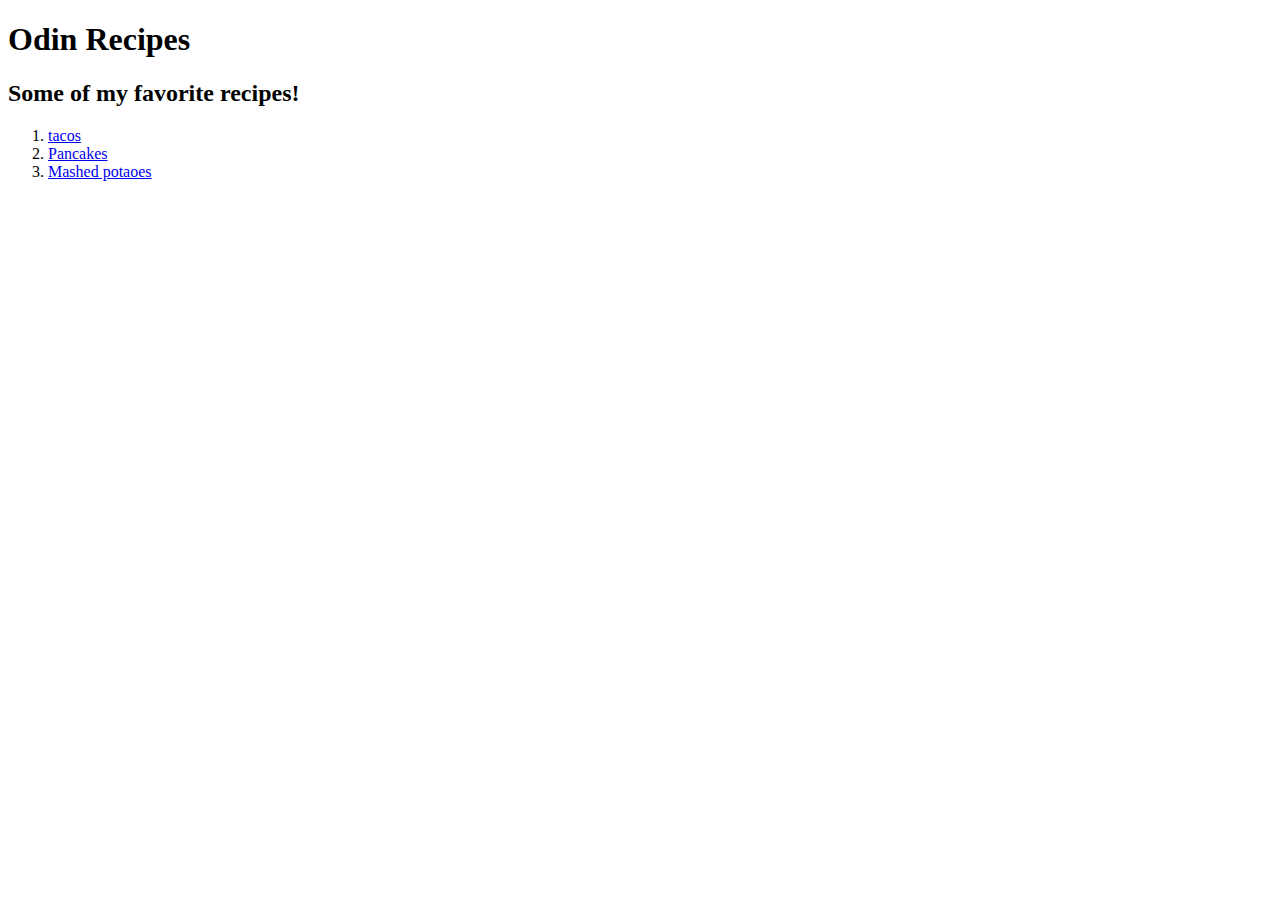
==== index.html @ 7b4b6bf3 "edit index.html" ====
<!DOCTYPE html>
<html lang="en">
<head>
    <meta charset="UTF-8">
    <title>Recipes</title>
</head>
<body>
    <h1>Odin Recipes</h1>
    <h2>Some of my favorite recipes!</h2>
    <ol>
    <li><a href="/odin-recipes/recipes/tacos.html">tacos</a></li>
    <li><a href="/odin-recipes/recipes/Good-Old-Fashioned-Pancakes.html">Pancakes</a></li>
    <li><a href="/odin-recipes/recipes/Basic-Mashed-Potatoes.html">Mashed potaoes</a></li>
    </ol>
</body>
</html>
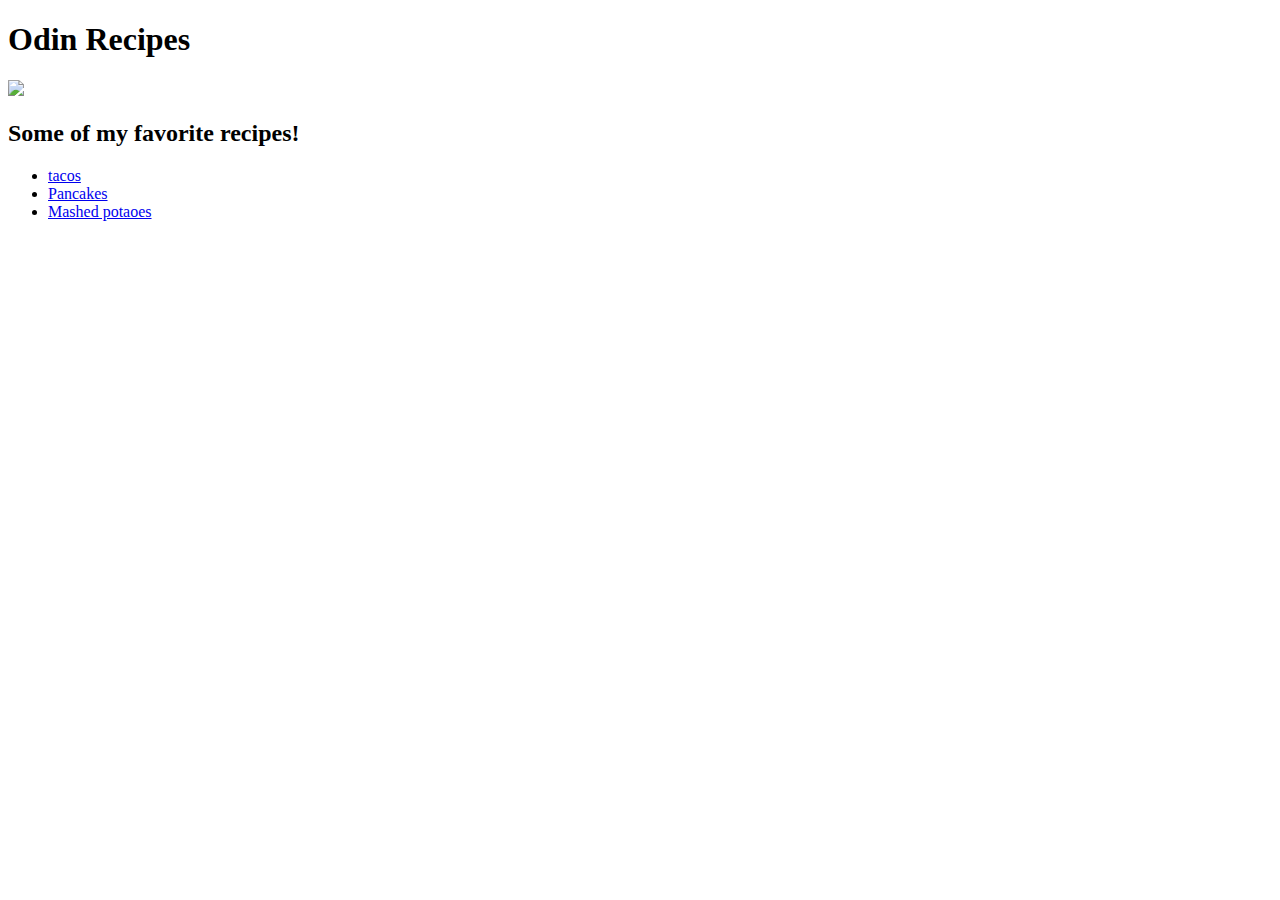
==== commit 8c81d4bb: "Add My-favorite-recipes.jpg" ====
--- a/index.html
+++ b/index.html
@@ -4,13 +4,14 @@
     <meta charset="UTF-8">
     <title>Recipes</title>
 </head>
-<body>
+  <body>
     <h1>Odin Recipes</h1>
+    <img src="../odin-recipes/imgs/My-favorite-recipes.jpg">
     <h2>Some of my favorite recipes!</h2>
-    <ol>
-    <li><a href="/odin-recipes/recipes/tacos.html">tacos</a></li>
-    <li><a href="/odin-recipes/recipes/Good-Old-Fashioned-Pancakes.html">Pancakes</a></li>
-    <li><a href="/odin-recipes/recipes/Basic-Mashed-Potatoes.html">Mashed potaoes</a></li>
-    </ol>
-</body>
+          <ul>
+             <li><a href="/odin-recipes/recipes/tacos.html">tacos</a></li>
+             <li><a href="/odin-recipes/recipes/Good-Old-Fashioned-Pancakes.html">Pancakes</a></li>
+             <li><a href="/odin-recipes/recipes/Basic-Mashed-Potatoes.html">Mashed potaoes</a></li>
+          </ul>
+  </body>
 </html>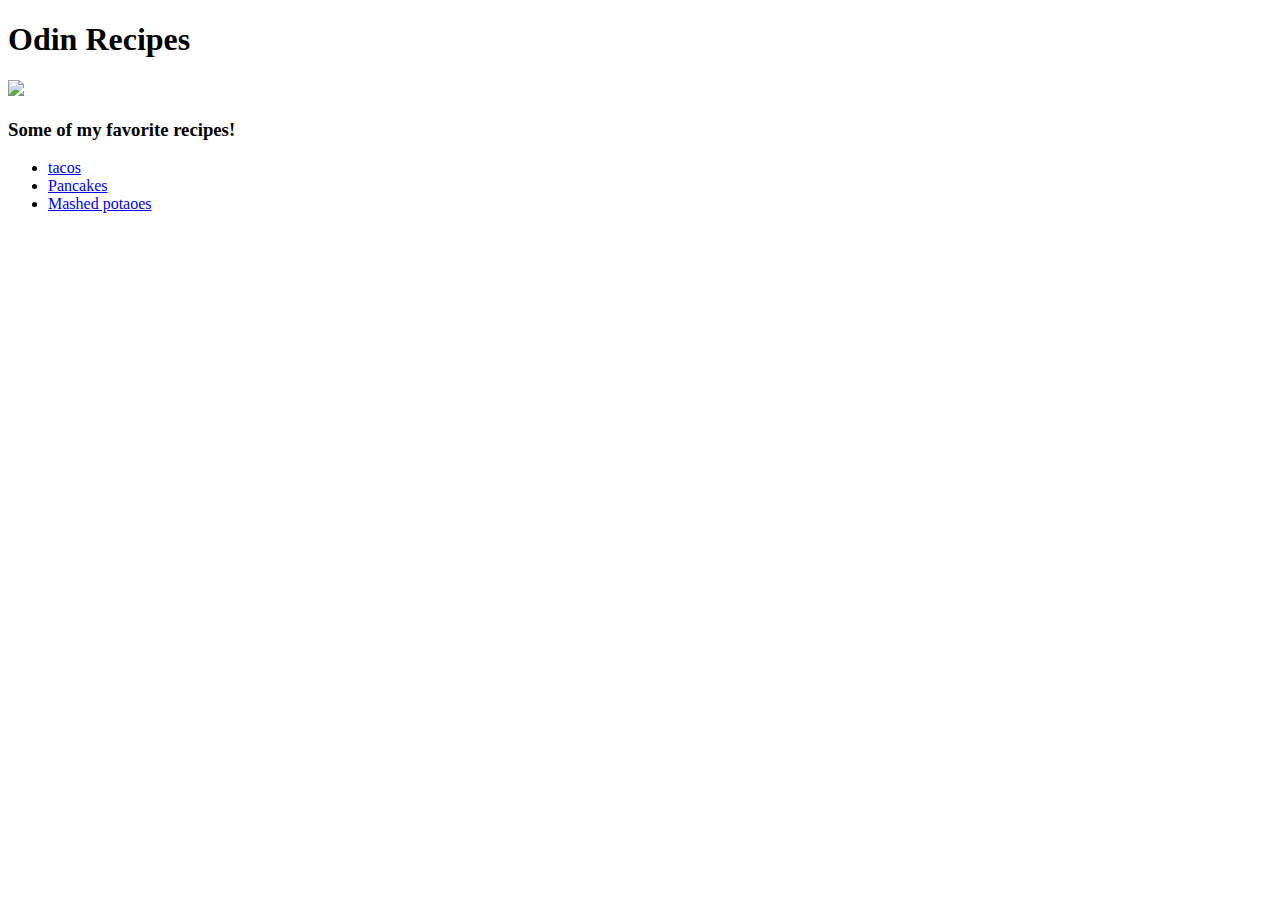
==== commit 53469a84: "edit index.html" ====
--- a/index.html
+++ b/index.html
@@ -7,7 +7,7 @@
   <body>
     <h1>Odin Recipes</h1>
     <img src="../odin-recipes/imgs/My-favorite-recipes.jpg">
-    <h2>Some of my favorite recipes!</h2>
+    <h3>Some of my favorite recipes!</h3>
           <ul>
              <li><a href="/odin-recipes/recipes/tacos.html">tacos</a></li>
              <li><a href="/odin-recipes/recipes/Good-Old-Fashioned-Pancakes.html">Pancakes</a></li>
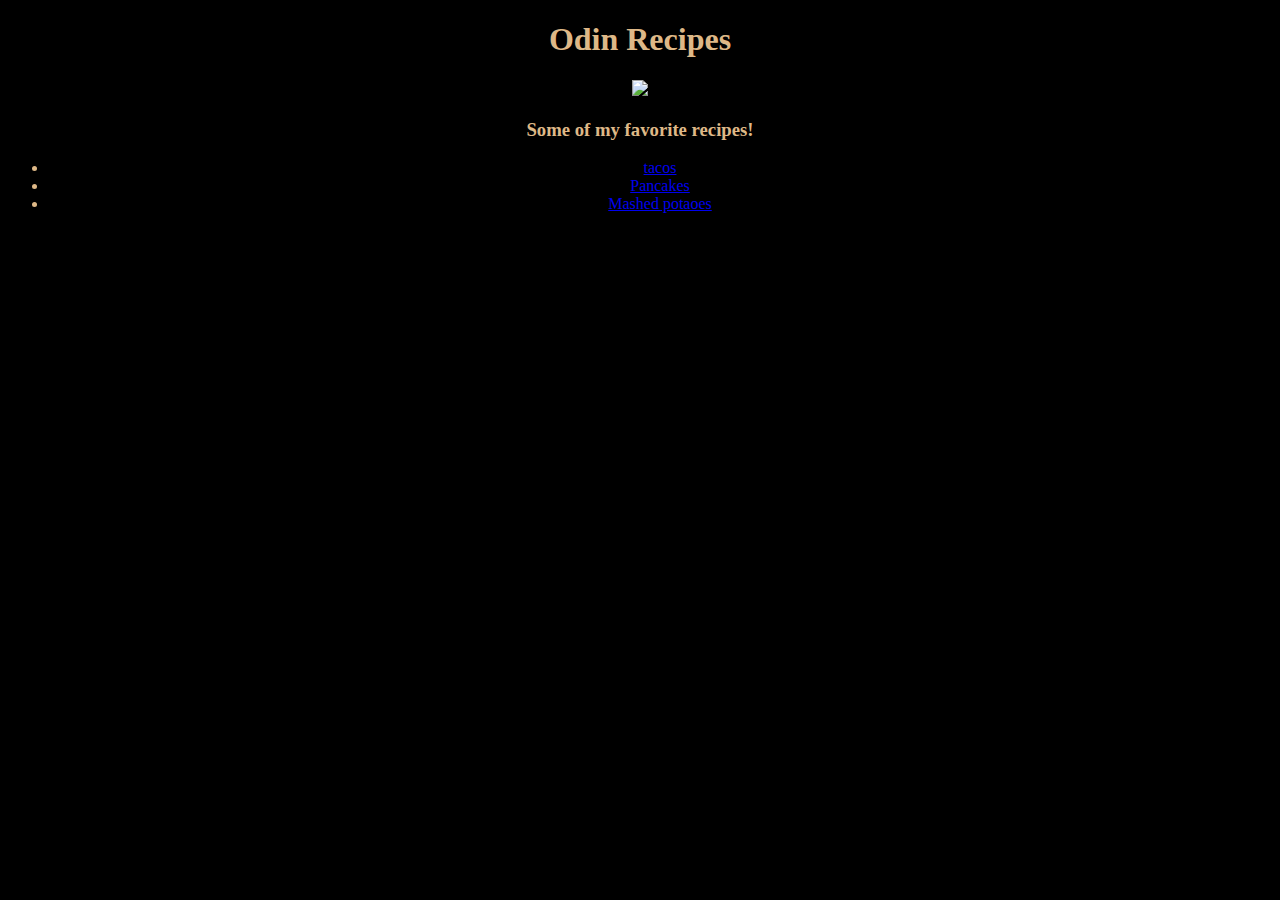
==== commit f62ebbf2: "add style.css and edit index.html" ====
--- a/index.html
+++ b/index.html
@@ -3,7 +3,8 @@
 <head>
     <meta charset="UTF-8">
     <title>Recipes</title>
-</head>
+    <link rel="stylesheet" href="style.css">
+    </head>
   <body>
     <h1>Odin Recipes</h1>
     <img src="../odin-recipes/imgs/My-favorite-recipes.jpg">
--- a/style.css
+++ b/style.css
@@ -0,0 +1 @@
+body {color: burlywood;background-color: black;text-align: center;}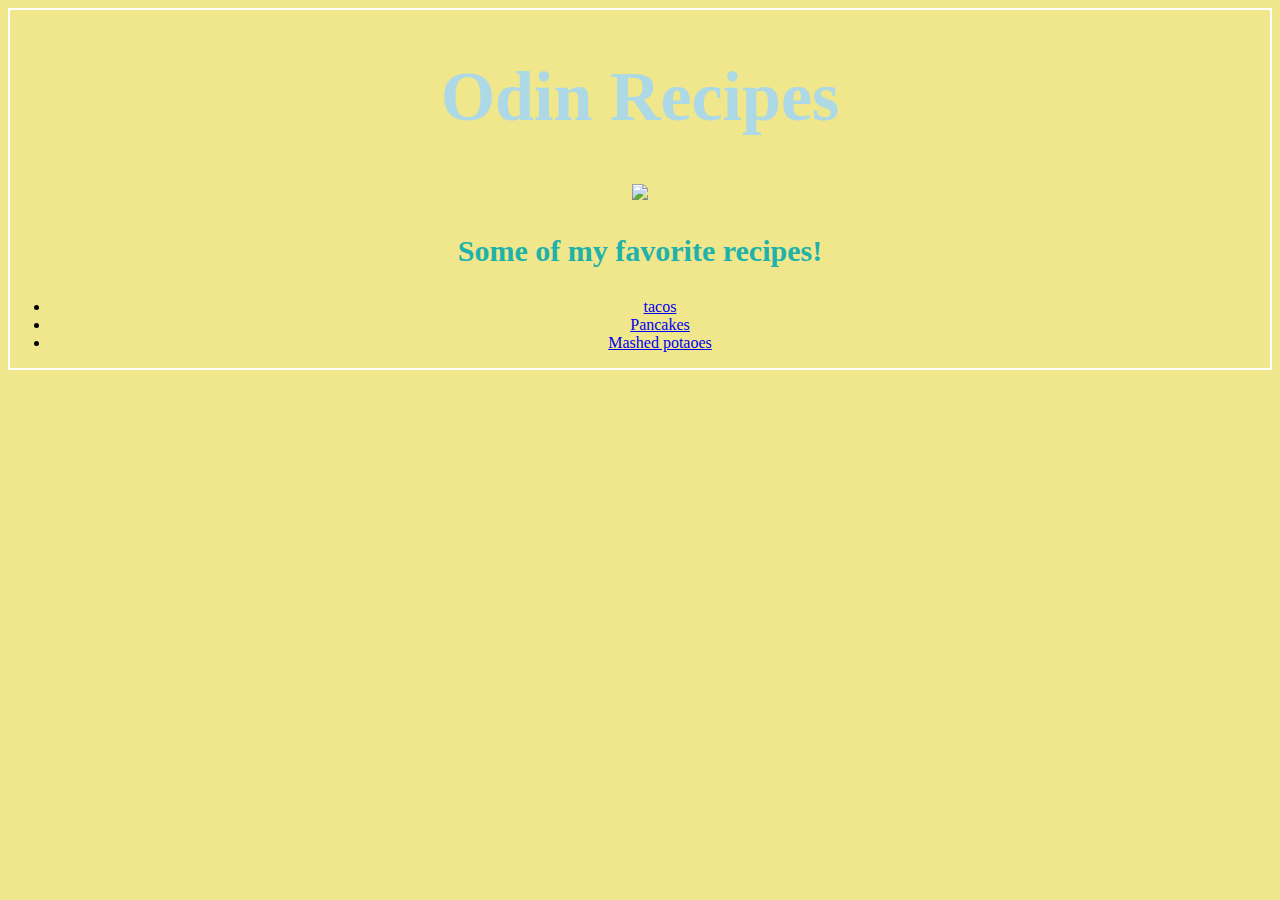
==== commit bfd605c5: "edit index.html and edit style.css" ====
--- a/index.html
+++ b/index.html
@@ -1,5 +1,5 @@
 <!DOCTYPE html>
-<html lang="en">
+<html>
 <head>
     <meta charset="UTF-8">
     <title>Recipes</title>
--- a/style.css
+++ b/style.css
@@ -1 +1,7 @@
-body {color: burlywood;background-color: black;text-align: center;}+body {background-color: khaki;text-align: center;}
+h1 {color: lightblue;font-size: 70px;}
+h3 {color: lightseagreen;font-size: 30px;}
+body {
+    border: 2px solid;
+    border-color: white;
+}
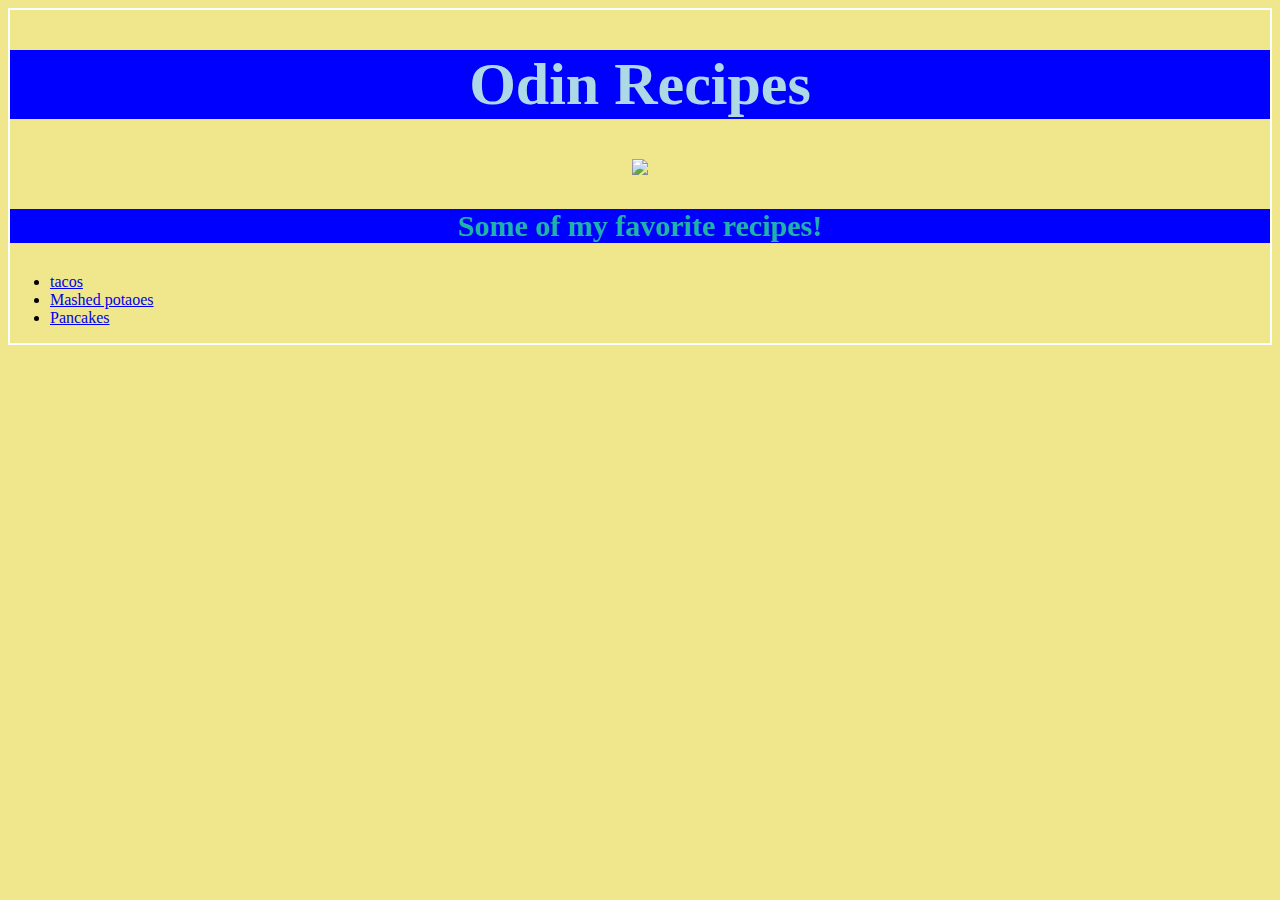
==== commit 1518da80: "final fix" ====
--- a/index.html
+++ b/index.html
@@ -6,13 +6,15 @@
     <link rel="stylesheet" href="style.css">
     </head>
   <body>
-    <h1>Odin Recipes</h1>
-    <img src="../odin-recipes/imgs/My-favorite-recipes.jpg">
+    <div>
+    <h1 class="odin">Odin Recipes</h1>
+    <img src="https://images-na.ssl-images-amazon.com/images/I/51zmWV2CdCL._SX258_BO1,204,203,200_.jpg">
     <h3>Some of my favorite recipes!</h3>
+    </div>
           <ul>
-             <li><a href="/odin-recipes/recipes/tacos.html">tacos</a></li>
-             <li><a href="/odin-recipes/recipes/Good-Old-Fashioned-Pancakes.html">Pancakes</a></li>
-             <li><a href="/odin-recipes/recipes/Basic-Mashed-Potatoes.html">Mashed potaoes</a></li>
+             <li class="tacos"><a href="./recipes/tacos.html">tacos</a></li>
+             <li class="potatoes"><a href="./recipes/Basic-Mashed-Potatoes.html">Mashed potaoes</a></li>
+             <li class="pancake"><a href="./recipes/Good-Old-Fashioned-Pancakes.html">Pancakes</a></li>
           </ul>
   </body>
 </html>--- a/style.css
+++ b/style.css
@@ -1,7 +1,29 @@
-body {background-color: khaki;text-align: center;}
-h1 {color: lightblue;font-size: 70px;}
-h3 {color: lightseagreen;font-size: 30px;}
 body {
+    background-color: khaki;
     border: 2px solid;
-    border-color: white;
+    border-color: white
 }
+div{
+    text-align: center;
+}
+
+.odin{
+    background-color: blue;
+    color: lightblue;
+    font-size: 60px;
+    font-family: serif;
+}
+
+h3 {
+    background-color: blue;
+    color: lightseagreen;
+    font-size: 30px;
+    font-family:serif
+}
+
+img {
+    height: auto;
+    width: 300px;
+}
+
+
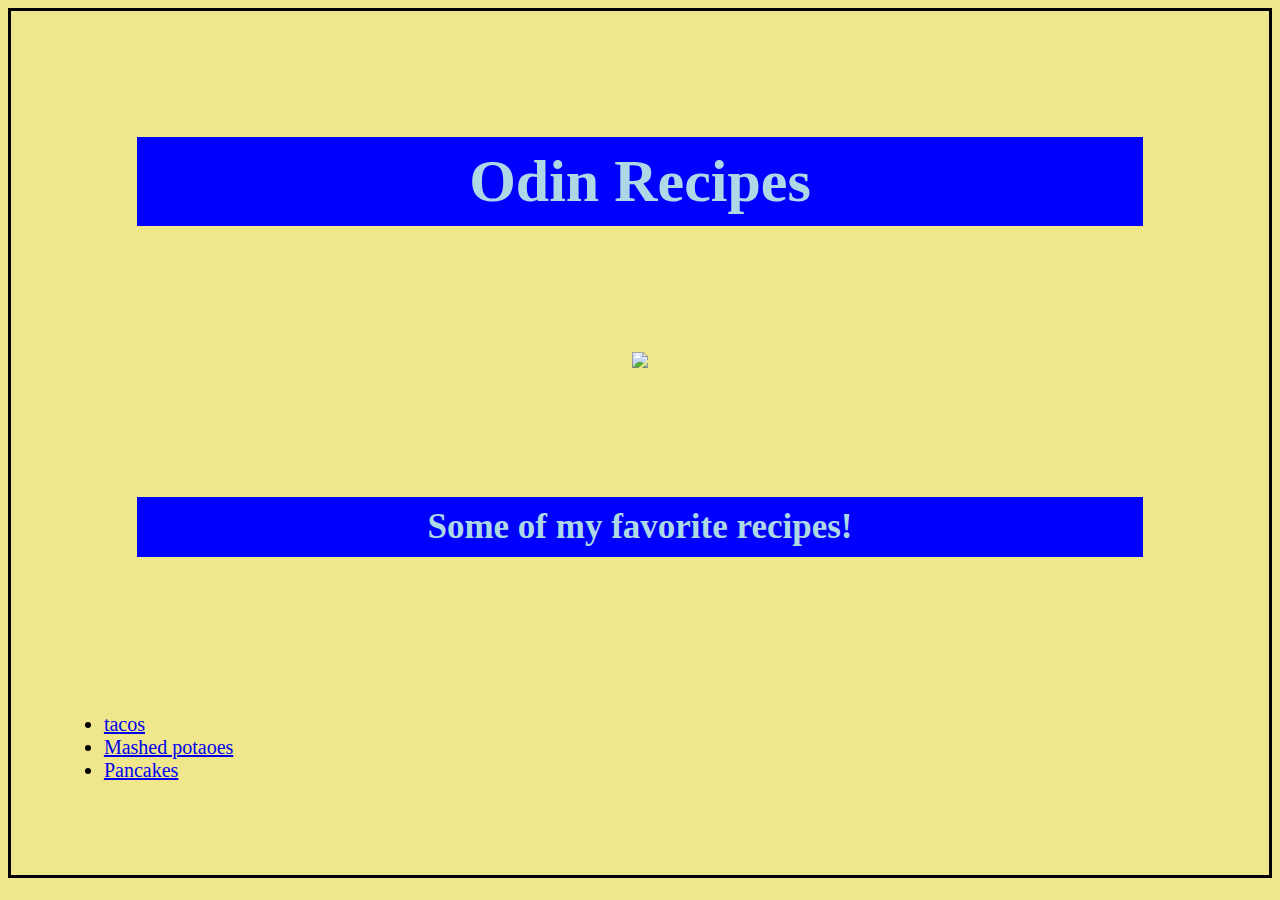
==== commit 269fe551: "update" ====
--- a/index.html
+++ b/index.html
@@ -5,7 +5,7 @@
     <title>Recipes</title>
     <link rel="stylesheet" href="style.css">
     </head>
-  <body>
+    <body>
     <div>
     <h1 class="odin">Odin Recipes</h1>
     <img src="https://images-na.ssl-images-amazon.com/images/I/51zmWV2CdCL._SX258_BO1,204,203,200_.jpg">
--- a/style.css
+++ b/style.css
@@ -1,7 +1,6 @@
 body {
     background-color: khaki;
-    border: 2px solid;
-    border-color: white
+    border: black 3px solid;
 }
 div{
     text-align: center;
@@ -11,14 +10,26 @@
     background-color: blue;
     color: lightblue;
     font-size: 60px;
-    font-family: serif;
+    font-family: serif;   
+    margin:10%;
+    padding: 10px;
+    }
+    
+ul {
+    font-size: 20px;
+    margin: 5%;
+    padding: 30px;
 }
 
 h3 {
+
     background-color: blue;
-    color: lightseagreen;
-    font-size: 30px;
-    font-family:serif
+    color: lightblue;
+    font-size: 35px;
+    font-family:serif;
+    margin: 10%;
+    padding: 10px;
+
 }
 
 img {
@@ -27,3 +38,5 @@
 }
 
 
+
+
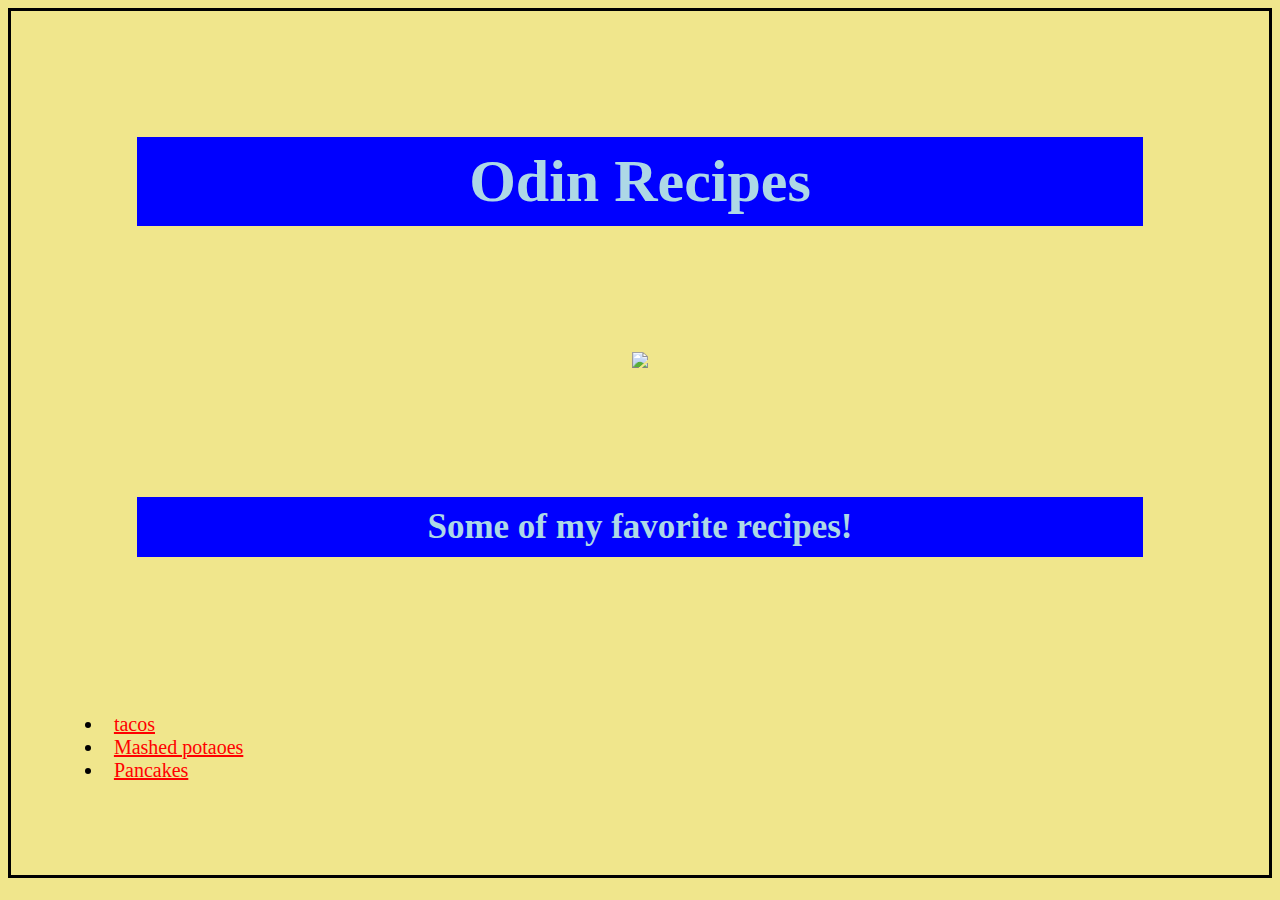
==== commit 0065396a: "small update" ====
--- a/index.html
+++ b/index.html
@@ -1,20 +1,41 @@
 <!DOCTYPE html>
 <html>
+
 <head>
-    <meta charset="UTF-8">
-    <title>Recipes</title>
-    <link rel="stylesheet" href="style.css">
-    </head>
-    <body>
-    <div>
-    <h1 class="odin">Odin Recipes</h1>
-    <img src="https://images-na.ssl-images-amazon.com/images/I/51zmWV2CdCL._SX258_BO1,204,203,200_.jpg">
-    <h3>Some of my favorite recipes!</h3>
-    </div>
-          <ul>
-             <li class="tacos"><a href="./recipes/tacos.html">tacos</a></li>
-             <li class="potatoes"><a href="./recipes/Basic-Mashed-Potatoes.html">Mashed potaoes</a></li>
-             <li class="pancake"><a href="./recipes/Good-Old-Fashioned-Pancakes.html">Pancakes</a></li>
-          </ul>
-  </body>
+   <meta charset="UTF-8">
+   <meta http-equiv="X-UA-Compatible" content="IE=edge">
+   <meta name="viewport" content="width=device-width, initial-scale=1.0">
+   <title>Recipes</title>
+   <link rel="stylesheet" href="style.css">
+</head>
+
+<body>
+   <div>
+      <h1 class="odin">Odin Recipes</h1>
+      <img src="https://images-na.ssl-images-amazon.com/images/I/51zmWV2CdCL._SX258_BO1,204,203,200_.jpg">
+      <h3>Some of my favorite recipes!</h3>
+   </div>
+   <ul class="list">
+      <li><a href="./recipes/tacos.html">tacos</a></li>
+      <li><a href="./recipes/Basic-Mashed-Potatoes.html">Mashed potaoes</a></li>
+      <li><a href="./recipes/Good-Old-Fashioned-Pancakes.html">Pancakes</a></li>
+   </ul>
+</body>
+
+</html>
+
+<!DOCTYPE html>
+<html lang="en">
+
+<head>
+   <meta charset="UTF-8">
+   <meta http-equiv="X-UA-Compatible" content="IE=edge">
+   <meta name="viewport" content="width=device-width, initial-scale=1.0">
+   <title>Document</title>
+</head>
+
+<body>
+
+</body>
+
 </html>--- a/style.css
+++ b/style.css
@@ -1,6 +1,7 @@
 body {
     background-color: khaki;
     border: black 3px solid;
+    
 }
 div{
     text-align: center;
@@ -15,14 +16,14 @@
     padding: 10px;
     }
     
-ul {
+.list {
     font-size: 20px;
     margin: 5%;
     padding: 30px;
+    
 }
 
 h3 {
-
     background-color: blue;
     color: lightblue;
     font-size: 35px;
@@ -36,7 +37,11 @@
     height: auto;
     width: 300px;
 }
+a {
+    color: red;
+    border: transparent;
+    padding: 10px;
+}
 
 
 
-
